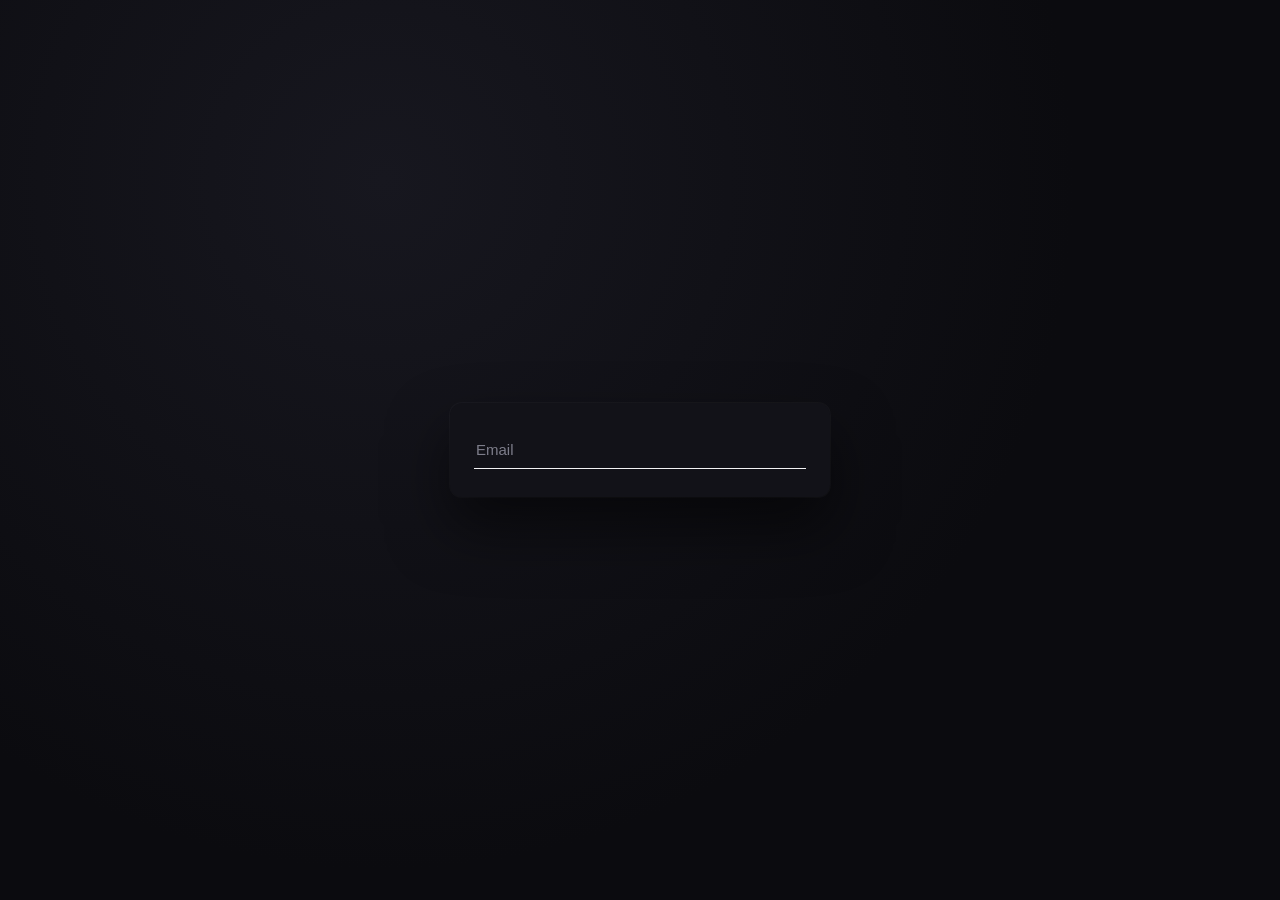
==== page01.html @ 8404e8f1 "feat: seccion a diseño base" ====
<!doctype html>
<html lang="es">
  <head>
    <meta charset="UTF-8" />
    <meta name="viewport" content="width=device-width, initial-scale=1.0" />
    <title>page01 - a) Animación de label</title>
    <style>
      :root {
        --bg: #0b0b0f;
        --panel: #121218;
        --text: #e8e8ec;
        --placeholder: #7d7d8a;
        --celeste: #6ee7f2;
        --white: #f2f2f4;
      }

      * {
        box-sizing: border-box;
      }

      body {
        margin: 0;
        min-height: 100vh;
        display: flex;
        align-items: center;
        justify-content: center;
        background: radial-gradient(circle at 30% 20%, #17171f 0%, #0b0b0f 60%);
        font-family:
          -apple-system, BlinkMacSystemFont, "Segoe UI", Roboto, Helvetica,
          Arial, sans-serif;
        padding: 40px 16px;
      }

      .card {
        width: 100%;
        max-width: 380px;
        background: var(--panel);
        border-radius: 12px;
        padding: 28px 24px;
        box-shadow:
          0 30px 60px rgba(0, 0, 0, 0.55),
          0 0 0 1px rgba(255, 255, 255, 0.03);
      }

      /* ---------- Campo de texto con animación de label ---------- */
      .field {
        position: relative;
      }

      .field input[type="text"],
      .field input[type="email"] {
        width: 100%;
        background: transparent;
        border: none;
        border-bottom: 1.5px solid var(--white);
        color: var(--text);
        font-size: 15px;
        padding: 10px 2px 10px 2px;
        outline: none;
        font-family: inherit;
      }

      .field label {
        position: absolute;
        left: 2px;
        top: 10px;
        color: var(--placeholder);
        font-size: 15px;
        pointer-events: none;
        transition:
          transform 0.22s ease,
          color 0.22s ease,
          top 0.22s ease;
        transform-origin: left top;
      }

      /* Estado activo: el texto sube, se encoge y cambia de blanco/gris a celeste agua */
      .field.filled label,
      .field input:focus + label {
        top: -14px;
        transform: scale(0.78);
        color: var(--celeste);
      }

      .field input:focus {
        border-bottom-color: var(--celeste);
      }
    </style>
  </head>
  <body>
    <div class="card">
      <div class="field">
        <input type="email" id="email" name="email" autocomplete="off" />
        <label for="email">Email</label>
      </div>
    </div>

    <script>
      // Animación del label: sube, se encoge y cambia de color al hacer focus o al escribir
      document.querySelectorAll(".field input").forEach(function (input) {
        var field = input.closest(".field");
        var sync = function () {
          field.classList.toggle("filled", input.value.trim().length > 0);
        };
        input.addEventListener("input", sync);
        input.addEventListener("blur", sync);
        sync();
      });
    </script>
  </body>
</html>
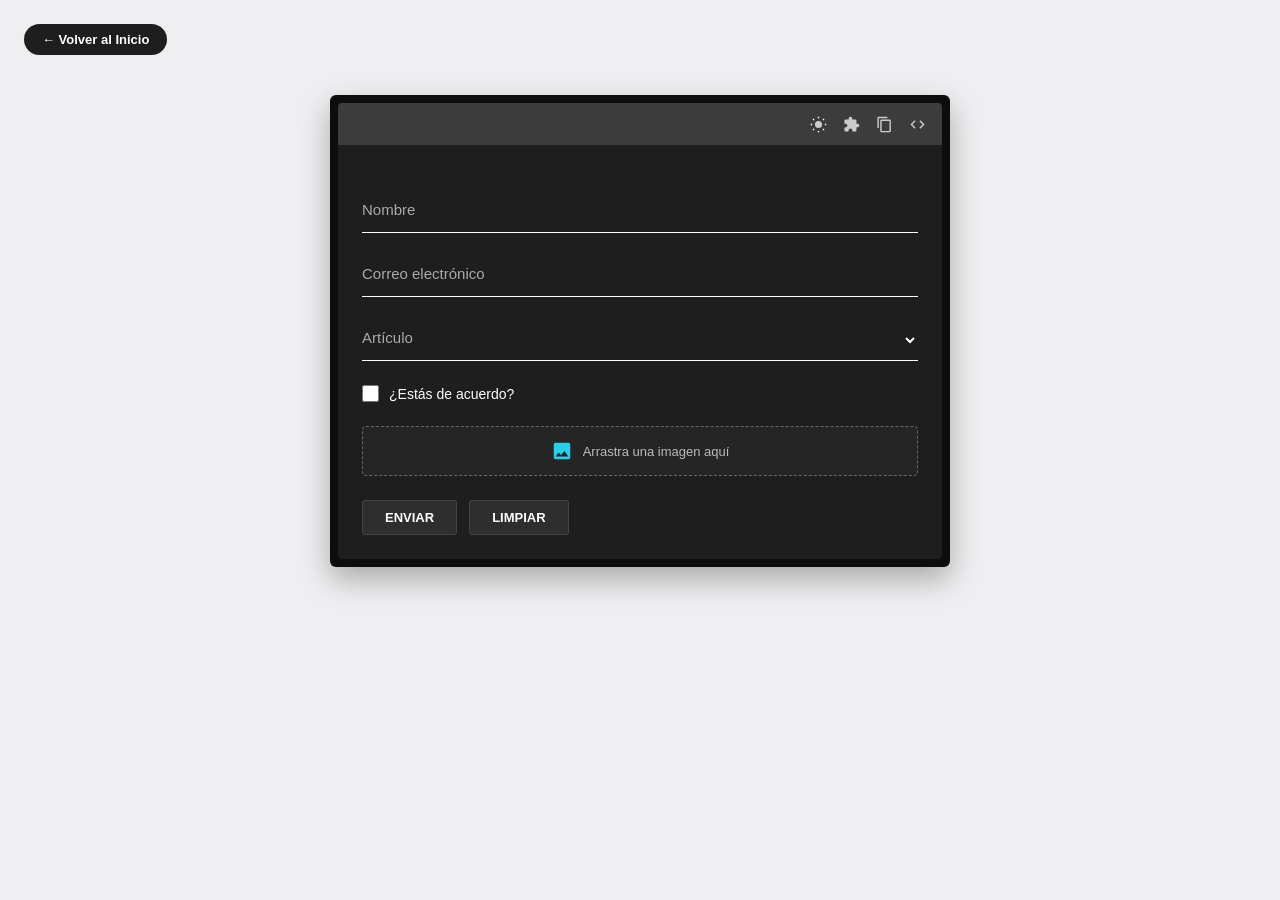
==== commit 9232416b: "index + page01" ====
--- a/page01.html
+++ b/page01.html
@@ -1,111 +1,59 @@
-<!doctype html>
+<!DOCTYPE html>
 <html lang="es">
-  <head>
-    <meta charset="UTF-8" />
-    <meta name="viewport" content="width=device-width, initial-scale=1.0" />
-    <title>page01 - a) Animación de label</title>
-    <style>
-      :root {
-        --bg: #0b0b0f;
-        --panel: #121218;
-        --text: #e8e8ec;
-        --placeholder: #7d7d8a;
-        --celeste: #6ee7f2;
-        --white: #f2f2f4;
-      }
+<head>
+  <meta charset="UTF-8">
+  <meta name="viewport" content="width=device-width, initial-scale=1.0">
+  <title>Página 01</title>
+  <link rel="stylesheet" href="css/globals.css">
+</head>
+<body>
+  <a href="index.html" class="btn-back">← Volver al Inicio</a>
 
-      * {
-        box-sizing: border-box;
-      }
-
-      body {
-        margin: 0;
-        min-height: 100vh;
-        display: flex;
-        align-items: center;
-        justify-content: center;
-        background: radial-gradient(circle at 30% 20%, #17171f 0%, #0b0b0f 60%);
-        font-family:
-          -apple-system, BlinkMacSystemFont, "Segoe UI", Roboto, Helvetica,
-          Arial, sans-serif;
-        padding: 40px 16px;
-      }
-
-      .card {
-        width: 100%;
-        max-width: 380px;
-        background: var(--panel);
-        border-radius: 12px;
-        padding: 28px 24px;
-        box-shadow:
-          0 30px 60px rgba(0, 0, 0, 0.55),
-          0 0 0 1px rgba(255, 255, 255, 0.03);
-      }
-
-      /* ---------- Campo de texto con animación de label ---------- */
-      .field {
-        position: relative;
-      }
-
-      .field input[type="text"],
-      .field input[type="email"] {
-        width: 100%;
-        background: transparent;
-        border: none;
-        border-bottom: 1.5px solid var(--white);
-        color: var(--text);
-        font-size: 15px;
-        padding: 10px 2px 10px 2px;
-        outline: none;
-        font-family: inherit;
-      }
-
-      .field label {
-        position: absolute;
-        left: 2px;
-        top: 10px;
-        color: var(--placeholder);
-        font-size: 15px;
-        pointer-events: none;
-        transition:
-          transform 0.22s ease,
-          color 0.22s ease,
-          top 0.22s ease;
-        transform-origin: left top;
-      }
-
-      /* Estado activo: el texto sube, se encoge y cambia de blanco/gris a celeste agua */
-      .field.filled label,
-      .field input:focus + label {
-        top: -14px;
-        transform: scale(0.78);
-        color: var(--celeste);
-      }
-
-      .field input:focus {
-        border-bottom-color: var(--celeste);
-      }
-    </style>
-  </head>
-  <body>
-    <div class="card">
-      <div class="field">
-        <input type="email" id="email" name="email" autocomplete="off" />
-        <label for="email">Email</label>
-      </div>
+  <div class="window">
+    <div class="window-bar">
+      <svg viewBox="0 0 24 24"><circle cx="12" cy="12" r="5"/><path d="M12 1v2M12 21v2M4.22 4.22l1.42 1.42M18.36 18.36l1.42 1.42M1 12h2M21 12h2M4.22 19.78l1.42-1.42M18.36 5.64l1.42-1.42" stroke="currentColor" stroke-width="2" fill="none"/></svg>
+      <svg viewBox="0 0 24 24"><path d="M20.5 11H19V7c0-1.1-.9-2-2-2h-4V3.5C13 2.12 11.88 1 10.5 1S8 2.12 8 3.5V5H4c-1.1 0-1.99.9-1.99 2v3.8H3.5c1.49 0 2.7 1.21 2.7 2.7s-1.21 2.7-2.7 2.7H2V20c0 1.1.9 2 2 2h3.8v-1.5c0-1.49 1.21-2.7 2.7-2.7 1.49 0 2.7 1.21 2.7 2.7V22H17c1.1 0 2-.9 2-2v-4h1.5c1.38 0 2.5-1.12 2.5-2.5s-1.12-2.5-2.5-2.5z"/></svg>
+      <svg viewBox="0 0 24 24"><path d="M16 1H4c-1.1 0-2 .9-2 2v14h2V3h12V1zm3 4H8c-1.1 0-2 .9-2 2v14c0 1.1.9 2 2 2h11c1.1 0 2-.9 2-2V7c0-1.1-.9-2-2-2zm0 16H8V7h11v14z"/></svg>
+      <svg viewBox="0 0 24 24"><path d="M9.4 16.6L4.8 12l4.6-4.6L8 6l-6 6 6 6 1.4-1.4zm5.2 0l4.6-4.6-4.6-4.6L16 6l6 6-6 6-1.4-1.4z"/></svg>
     </div>
 
-    <script>
-      // Animación del label: sube, se encoge y cambia de color al hacer focus o al escribir
-      document.querySelectorAll(".field input").forEach(function (input) {
-        var field = input.closest(".field");
-        var sync = function () {
-          field.classList.toggle("filled", input.value.trim().length > 0);
-        };
-        input.addEventListener("input", sync);
-        input.addEventListener("blur", sync);
-        sync();
-      });
-    </script>
-  </body>
-</html>
+    <form class="window-body">
+      <div class="field">
+        <input type="text" id="name" placeholder=" " required>
+        <label for="name">Nombre</label>
+      </div>
+
+      <div class="field">
+        <input type="email" id="email" placeholder=" " required>
+        <label for="email">Correo electrónico</label>
+      </div>
+
+      <div class="field">
+        <select id="item" required>
+          <option value="" disabled selected hidden></option>
+          <option value="1">Artículo 1</option>
+          <option value="2">Artículo 2</option>
+          <option value="3">Artículo 3</option>
+        </select>
+        <label for="item">Artículo</label>
+      </div>
+
+      <label class="check">
+        <input type="checkbox" required>
+        <span>¿Estás de acuerdo?</span>
+      </label>
+
+      <div class="dropzone">
+        <svg viewBox="0 0 24 24"><path d="M21 19V5c0-1.1-.9-2-2-2H5c-1.1 0-2 .9-2 2v14c0 1.1.9 2 2 2h14c1.1 0 2-.9 2-2zM8.5 13.5l2.5 3.01L14.5 12l4.5 6H5l3.5-4.5z"/></svg>
+        <span>Arrastra una imagen aquí</span>
+        <input type="file" accept="image/*">
+      </div>
+
+      <div class="btn-row">
+        <button type="submit" class="btn">ENVIAR</button>
+        <button type="reset" class="btn">LIMPIAR</button>
+      </div>
+    </form>
+  </div>
+</body>
+</html>
--- a/css/globals.css
+++ b/css/globals.css
@@ -0,0 +1,630 @@
+/* ============================================================
+   PRACTICA CALIFICADA 1 - DESARROLLO DE APLICACIONES WEB
+   globals.css (CSS Puro y Sencillo)
+   ============================================================ */
+
+/* 1. Reset y Base */
+* {
+  box-sizing: border-box;
+  margin: 0;
+  padding: 0;
+  font-family: 'Segoe UI', Tahoma, Geneva, Verdana, sans-serif;
+}
+
+body {
+  background: #efeff1;
+  color: #222;
+  padding: 24px;
+}
+
+a {
+  text-decoration: none;
+  color: inherit;
+}
+
+.btn-back {
+  display: inline-block;
+  margin-bottom: 20px;
+  background: #1e1e1e;
+  color: #fff;
+  padding: 8px 18px;
+  border-radius: 20px;
+  font-size: 13px;
+  font-weight: 600;
+  transition: background 0.3s;
+}
+.btn-back:hover {
+  background: #7c3aed;
+}
+
+/* 2. Ventana Oscura (page01 y page02) */
+.window {
+  max-width: 620px;
+  margin: 20px auto;
+  background: #0d0d0d;
+  border-radius: 6px;
+  padding: 8px;
+  box-shadow: 0 12px 30px rgba(0, 0, 0, 0.3);
+  color: #fff;
+}
+
+.window-bar {
+  height: 42px;
+  background: #3c3c3c;
+  display: flex;
+  justify-content: flex-end;
+  align-items: center;
+  gap: 16px;
+  padding: 0 16px;
+  border-radius: 4px 4px 0 0;
+}
+
+.window-bar svg {
+  width: 17px;
+  height: 17px;
+  fill: #ccc;
+  cursor: pointer;
+  transition: fill 0.2s;
+}
+.window-bar svg:hover {
+  fill: #25d0e8;
+}
+
+.window-body {
+  background: #1e1e1e;
+  padding: 24px;
+  border-radius: 0 0 4px 4px;
+}
+
+/* 2a. Floating labels (page01) */
+.field {
+  position: relative;
+  margin-top: 22px;
+}
+
+.field input,
+.field select {
+  width: 100%;
+  height: 42px;
+  background: transparent;
+  border: none;
+  border-bottom: 1px solid #ffffff;
+  color: #ffffff;
+  font-size: 15px;
+  outline: none;
+  padding: 4px 0;
+  transition: border-color 0.3s;
+}
+
+.field label {
+  position: absolute;
+  left: 0;
+  top: 10px;
+  color: #aaaaaa;
+  font-size: 15px;
+  transition: 0.3s;
+  pointer-events: none;
+}
+
+/* Animacion al click/focus: sube texto y cambia a celeste agua */
+.field input:focus ~ label,
+.field input:not(:placeholder-shown) ~ label {
+  top: -14px;
+  font-size: 12px;
+  color: #25d0e8;
+}
+
+.field input:focus,
+.field select:focus {
+  border-bottom-color: #25d0e8;
+}
+
+.field select option {
+  background: #1e1e1e;
+  color: #ffffff;
+}
+
+/* 2b. Checkbox y botones */
+.check {
+  display: flex;
+  align-items: center;
+  gap: 10px;
+  margin: 24px 0;
+  cursor: pointer;
+  font-size: 14px;
+}
+
+.check input {
+  accent-color: #25d0e8;
+  width: 17px;
+  height: 17px;
+  cursor: pointer;
+}
+
+.btn-row {
+  display: flex;
+  gap: 12px;
+  margin-top: 24px;
+}
+
+.btn {
+  padding: 9px 22px;
+  background: #2e2e2e;
+  color: #ffffff;
+  border: 1px solid #444444;
+  border-radius: 3px;
+  font-weight: 600;
+  font-size: 13px;
+  cursor: pointer;
+  transition: background 0.2s;
+}
+.btn:hover {
+  background: #3c3c3c;
+}
+
+/* 2c. Campo Image drag & drop de 50px */
+.dropzone {
+  position: relative;
+  width: 100%;
+  height: 50px;
+  margin-top: 24px;
+  border: 1px dashed #666666;
+  border-radius: 4px;
+  background: #252525;
+  display: flex;
+  align-items: center;
+  justify-content: center;
+  gap: 10px;
+  color: #bbbbbb;
+  font-size: 13px;
+  cursor: pointer;
+  transition: border-color 0.2s;
+}
+.dropzone:hover {
+  border-color: #25d0e8;
+  color: #ffffff;
+}
+.dropzone svg {
+  width: 22px;
+  height: 22px;
+  fill: #25d0e8;
+}
+.dropzone input[type="file"] {
+  position: absolute;
+  inset: 0;
+  opacity: 0;
+  cursor: pointer;
+}
+
+/* 3a. Stepper (page02) */
+.stepper {
+  display: flex;
+  justify-content: space-between;
+  align-items: center;
+  border-bottom: 1px solid #333333;
+  padding-bottom: 16px;
+  margin-bottom: 24px;
+}
+
+.step {
+  display: flex;
+  align-items: center;
+  gap: 8px;
+  color: #777777;
+  font-size: 14px;
+}
+.step.active {
+  color: #ffffff;
+  font-weight: 600;
+}
+.step-num {
+  width: 24px;
+  height: 24px;
+  border-radius: 50%;
+  background: #333333;
+  display: flex;
+  align-items: center;
+  justify-content: center;
+  font-size: 12px;
+}
+.step.active .step-num {
+  background: #ffffff;
+  color: #111111;
+}
+.step-line {
+  flex: 1;
+  height: 1px;
+  background: #333333;
+  margin: 0 12px;
+}
+
+.radio-group {
+  margin: 16px 0 24px;
+}
+.radio-item {
+  display: flex;
+  align-items: center;
+  gap: 10px;
+  margin: 12px 0;
+  cursor: pointer;
+  font-size: 14.5px;
+}
+.radio-item input {
+  accent-color: #25d0e8;
+  cursor: pointer;
+}
+
+/* 3b. Card RGB de 2 partes (page02) */
+.rgb-card {
+  max-width: 320px;
+  margin: 30px auto;
+  background: #1e1e1e;
+  border-radius: 10px;
+  overflow: hidden;
+  box-shadow: 0 12px 30px rgba(0, 0, 0, 0.35);
+  color: #ffffff;
+}
+
+.rgb-preview {
+  height: 180px;
+  background-color: rgb(80, 165, 92);
+  transition: background-color 0.2s;
+}
+
+.rgb-body {
+  padding: 20px;
+  display: flex;
+  flex-direction: column;
+  gap: 14px;
+}
+
+.rgb-row {
+  display: flex;
+  align-items: center;
+  gap: 12px;
+}
+.rgb-row span {
+  width: 16px;
+  font-weight: bold;
+  font-size: 14px;
+}
+.rgb-row input[type="range"] {
+  flex: 1;
+  cursor: pointer;
+}
+.rgb-row input[type="number"] {
+  width: 65px;
+  height: 34px;
+  background: #141414;
+  border: 1px solid #444444;
+  border-radius: 4px;
+  color: #ffffff;
+  text-align: center;
+  font-weight: bold;
+}
+
+/* 4. Landing Page (page03) */
+.landing {
+  max-width: 1160px;
+  margin: 0 auto;
+  background: #ffffff;
+  padding: 30px 24px;
+  border-radius: 8px;
+}
+
+.landing h2 {
+  text-align: center;
+  margin: 30px 0 20px;
+  font-size: 22px;
+}
+
+.tabs {
+  display: flex;
+  gap: 10px;
+  margin-bottom: 20px;
+}
+.tab {
+  padding: 6px 16px;
+  border-radius: 16px;
+  font-size: 12px;
+  font-weight: bold;
+  cursor: pointer;
+  color: #666666;
+}
+.tab.active {
+  background: #f3ebf9;
+  color: #7c3aed;
+}
+
+.products {
+  display: flex;
+  gap: 16px;
+}
+.prod-card {
+  flex: 1;
+  background: #f0f0f2;
+  border-radius: 6px;
+  padding: 16px;
+  text-align: center;
+  display: flex;
+  flex-direction: column;
+  align-items: center;
+}
+.prod-card img {
+  width: 100%;
+  height: 140px;
+  object-fit: contain;
+  opacity: 0.9;
+  transition: opacity 0.3s;
+}
+.prod-badge {
+  margin-top: 12px;
+  background: #7c3aed;
+  color: #ffffff;
+  padding: 6px 14px;
+  border-radius: 14px;
+  font-size: 11px;
+  font-weight: bold;
+}
+
+.brands {
+  display: flex;
+  justify-content: space-between;
+  gap: 12px;
+  margin: 24px 0;
+}
+.brand {
+  text-align: center;
+  font-size: 13px;
+  font-weight: bold;
+}
+.brand-circle {
+  width: 120px;
+  height: 120px;
+  background: #ebebee;
+  border-radius: 50%;
+  display: flex;
+  align-items: center;
+  justify-content: center;
+  margin: 0 auto 10px;
+  overflow: hidden;
+}
+.brand-circle img {
+  max-width: 80%;
+  height: auto;
+  opacity: 0.9;
+  transition: opacity 0.3s;
+}
+
+.banners {
+  display: flex;
+  gap: 16px;
+  margin-top: 36px;
+}
+.banner {
+  flex: 1;
+  height: 300px;
+  position: relative;
+  border-radius: 8px;
+  overflow: hidden;
+  display: flex;
+  align-items: center;
+  justify-content: center;
+  background: #eeeeee;
+}
+.banner img {
+  position: absolute;
+  width: 100%;
+  height: 100%;
+  object-fit: cover;
+  opacity: 0.9;
+  transition: opacity 0.3s;
+}
+.banner-content {
+  position: relative;
+  z-index: 2;
+  text-align: center;
+  color: #ffffff;
+  text-shadow: 0 2px 8px rgba(0, 0, 0, 0.6);
+}
+.banner-content h3 {
+  font-size: 36px;
+  margin: 4px 0 12px;
+}
+.banner-btn {
+  display: inline-block;
+  background: #ffffff;
+  color: #111111;
+  padding: 8px 20px;
+  border-radius: 20px;
+  font-size: 12px;
+  font-weight: bold;
+}
+
+/* 4b. Hover sobre imagen -> +10% de opacidad */
+img:hover {
+  opacity: 1 !important;
+}
+
+/* 4c. Media queries responsivas */
+@media (max-width: 1200px) {
+  .products {
+    flex-wrap: wrap;
+  }
+  .prod-card {
+    flex: 1 1 calc(50% - 16px);
+  }
+  .brands {
+    flex-wrap: wrap;
+    justify-content: center;
+  }
+  .brand {
+    flex: 1 1 calc(33.3% - 12px);
+  }
+}
+
+@media (max-width: 900px) {
+  .banners {
+    flex-direction: column;
+  }
+  .banner {
+    height: 220px;
+  }
+}
+
+@media (max-width: 480px) {
+  .prod-card {
+    flex: 1 1 100%;
+  }
+  .brand {
+    flex: 1 1 calc(50% - 12px);
+  }
+  .brand-circle {
+    width: 95px;
+    height: 95px;
+  }
+}
+
+/* 5. Index: 3 Cards con Flip 3D y Login */
+.hub {
+  max-width: 850px;
+  margin: 30px auto;
+  text-align: center;
+}
+
+.cards-row {
+  display: flex;
+  justify-content: center;
+  gap: 24px;
+  margin: 30px 0 45px;
+  flex-wrap: wrap;
+}
+
+.card-flip {
+  width: 190px;
+  height: 250px;
+  perspective: 1000px;
+}
+
+.card-flip-inner {
+  position: relative;
+  width: 100%;
+  height: 100%;
+  transition: transform 0.8s;
+  transform-style: preserve-3d;
+  border-radius: 12px;
+  box-shadow: 0 10px 25px rgba(0, 0, 0, 0.15);
+}
+
+/* 5b. Giro de 180° sobre eje horizontal y vertical */
+.card-flip:hover .card-flip-inner {
+  transform: rotateX(180deg) rotateY(180deg);
+}
+
+.card-front,
+.card-back {
+  position: absolute;
+  inset: 0;
+  border-radius: 12px;
+  display: flex;
+  flex-direction: column;
+  align-items: center;
+  justify-content: center;
+  backface-visibility: hidden;
+  color: #ffffff;
+  padding: 15px;
+}
+
+.card-p1 { background: #27ae60; }
+.card-p2 { background: #2980b9; }
+.card-p3 { background: #8e44ad; }
+
+.card-front h3 {
+  font-size: 24px;
+  margin-bottom: 6px;
+}
+
+.card-back {
+  background: #1e1e1e;
+  transform: rotateX(180deg) rotateY(180deg);
+  border: 1px solid #444444;
+}
+
+.card-back a {
+  background: #ffffff;
+  color: #111111;
+  padding: 8px 18px;
+  border-radius: 20px;
+  font-weight: bold;
+  transition: background 0.2s;
+}
+.card-back a:hover {
+  background: #25d0e8;
+}
+
+/* 5c. Formulario de Autenticacion */
+.login-box {
+  max-width: 340px;
+  margin: 0 auto;
+  background: #1e1e1e;
+  border: 2px solid #7c3aed;
+  border-radius: 8px;
+  padding: 26px;
+  color: #ffffff;
+  text-align: left;
+  box-shadow: 0 12px 35px rgba(0, 0, 0, 0.25);
+}
+
+.login-field {
+  margin-bottom: 18px;
+}
+
+.login-field label {
+  display: block;
+  font-size: 13px;
+  color: #aaaaaa;
+  margin-bottom: 4px;
+}
+
+.login-field input {
+  width: 100%;
+  height: 38px;
+  background: #2a2a2a;
+  border: none;
+  border-bottom: 1px solid #555555;
+  color: #ffffff;
+  padding: 0 8px;
+  outline: none;
+  font-size: 14px;
+}
+
+.login-field.error label {
+  color: #e5737f;
+}
+.login-field.error input {
+  border-bottom-color: #e5737f;
+}
+.login-error {
+  color: #e5737f;
+  font-size: 11.5px;
+  margin-top: 4px;
+  display: block;
+}
+
+.btn-signin {
+  width: 100%;
+  padding: 11px;
+  background: #98d8aa;
+  color: #ffffff;
+  border: none;
+  border-radius: 4px;
+  font-size: 14px;
+  font-weight: bold;
+  letter-spacing: 0.5px;
+  cursor: pointer;
+  margin-top: 10px;
+  transition: background 0.2s;
+}
+.btn-signin:hover {
+  background: #85c997;
+}
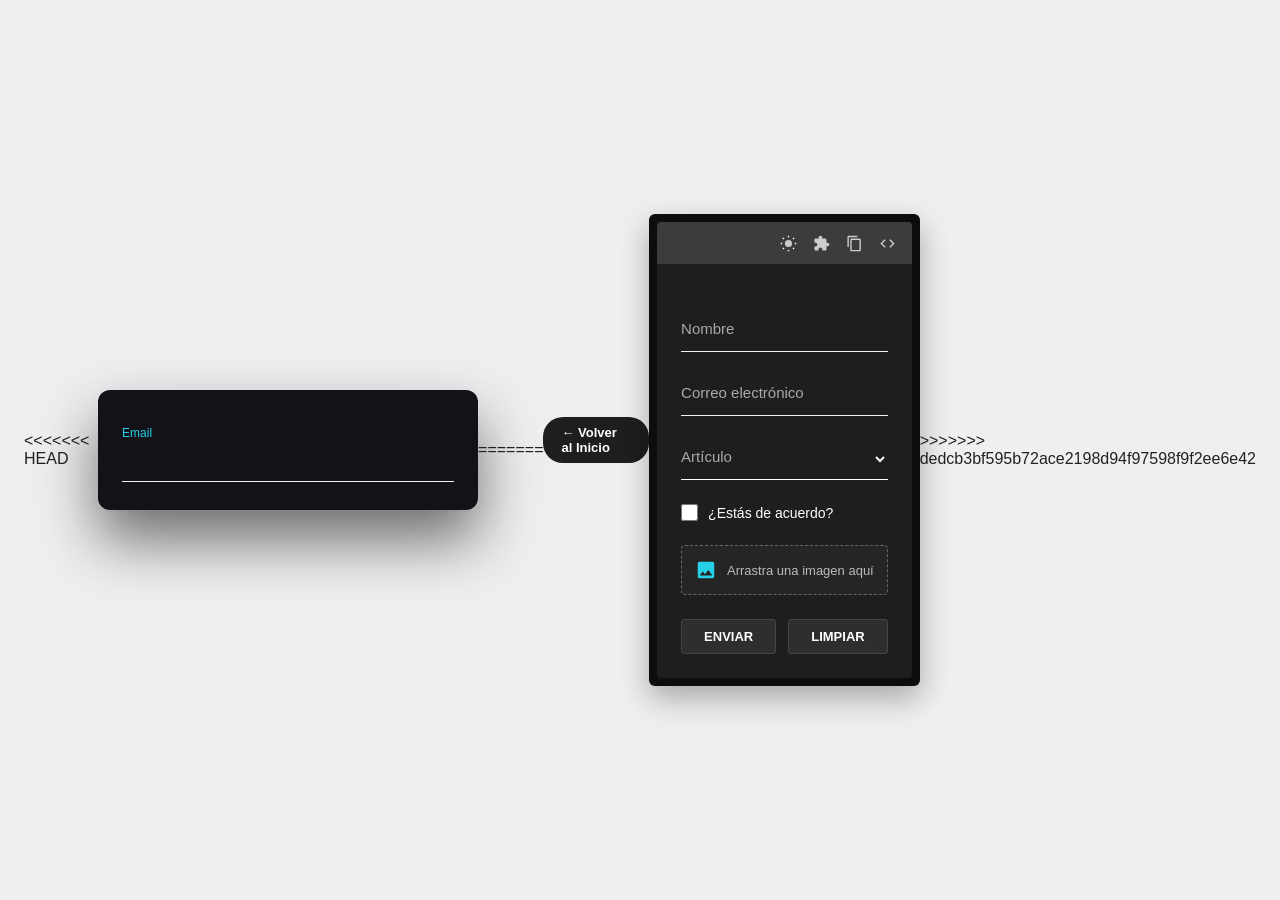
==== commit 29b7f72b: "Page2" ====
--- a/page01.html
+++ b/page01.html
@@ -1,3 +1,116 @@
+<<<<<<< HEAD
+<!doctype html>
+<html lang="es">
+  <head>
+    <meta charset="UTF-8" />
+    <meta name="viewport" content="width=device-width, initial-scale=1.0" />
+    <title>page01 - a) Animación de label</title>
+    <style>
+      :root {
+        --bg: #0b0b0f;
+        --panel: #121218;
+        --text: #e8e8ec;
+        --placeholder: #7d7d8a;
+        --celeste: #6ee7f2;
+        --white: #f2f2f4;
+      }
+
+      * {
+        box-sizing: border-box;
+      }
+
+      body {
+        margin: 0;
+        min-height: 100vh;
+        display: flex;
+        align-items: center;
+        justify-content: center;
+        background: radial-gradient(circle at 30% 20%, #17171f 0%, #0b0b0f 60%);
+        font-family:
+          -apple-system, BlinkMacSystemFont, "Segoe UI", Roboto, Helvetica,
+          Arial, sans-serif;
+        padding: 40px 16px;
+      }
+
+      .card {
+        width: 100%;
+        max-width: 380px;
+        background: var(--panel);
+        border-radius: 12px;
+        padding: 28px 24px;
+        box-shadow:
+          0 30px 60px rgba(0, 0, 0, 0.55),
+          0 0 0 1px rgba(255, 255, 255, 0.03);
+      }
+
+      /* ---------- Campo de texto con animación de label ---------- */
+      .field {
+        position: relative;
+      }
+
+      .field input[type="text"],
+      .field input[type="email"] {
+        width: 100%;
+        background: transparent;
+        border: none;
+        border-bottom: 1.5px solid var(--white);
+        color: var(--text);
+        font-size: 15px;
+        padding: 10px 2px 10px 2px;
+        outline: none;
+        font-family: inherit;
+      }
+
+      .field label {
+        position: absolute;
+        left: 2px;
+        top: 10px;
+        color: var(--placeholder);
+        font-size: 15px;
+        pointer-events: none;
+        transition:
+          transform 0.22s ease,
+          color 0.22s ease,
+          top 0.22s ease;
+        transform-origin: left top;
+      }
+
+      /* Estado activo: el texto sube, se encoge y cambia de blanco/gris a celeste agua */
+      .field.filled label,
+      .field input:focus + label {
+        top: -14px;
+        transform: scale(0.78);
+        color: var(--celeste);
+      }
+
+      .field input:focus {
+        border-bottom-color: var(--celeste);
+      }
+    </style>
+  </head>
+  <body>
+    <div class="card">
+      <div class="field">
+        <input type="email" id="email" name="email" autocomplete="off" />
+        <label for="email">Email</label>
+      </div>
+    </div>
+
+    <script>
+      // Animación del label: sube, se encoge y cambia de color al hacer focus o al escribir
+      document.querySelectorAll(".field input").forEach(function (input) {
+        var field = input.closest(".field");
+        var sync = function () {
+          field.classList.toggle("filled", input.value.trim().length > 0);
+        };
+        input.addEventListener("input", sync);
+        input.addEventListener("blur", sync);
+        sync();
+      });
+    </script>
+  </body>
+</html>
+=======
 <!DOCTYPE html>
 <html lang="es">
 <head>
@@ -56,4 +169,5 @@
     </form>
   </div>
 </body>
-</html>+</html>
+>>>>>>> dedcb3bf595b72ace2198d94f97598f9f2ee6e42
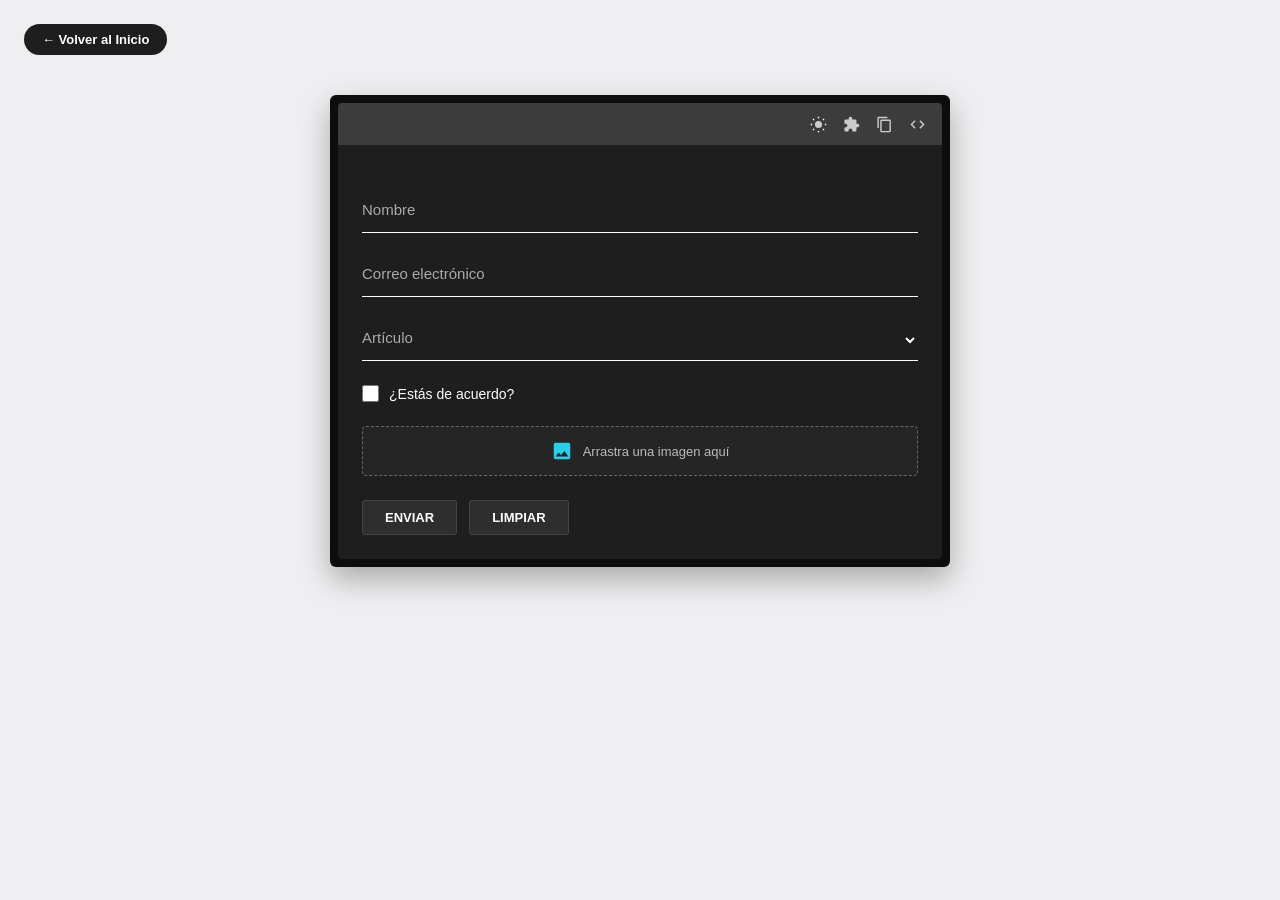
==== commit 0519e207: "Fix: correccion por problemas en merge" ====
--- a/page01.html
+++ b/page01.html
@@ -1,116 +1,3 @@
-<<<<<<< HEAD
-<!doctype html>
-<html lang="es">
-  <head>
-    <meta charset="UTF-8" />
-    <meta name="viewport" content="width=device-width, initial-scale=1.0" />
-    <title>page01 - a) Animación de label</title>
-    <style>
-      :root {
-        --bg: #0b0b0f;
-        --panel: #121218;
-        --text: #e8e8ec;
-        --placeholder: #7d7d8a;
-        --celeste: #6ee7f2;
-        --white: #f2f2f4;
-      }
-
-      * {
-        box-sizing: border-box;
-      }
-
-      body {
-        margin: 0;
-        min-height: 100vh;
-        display: flex;
-        align-items: center;
-        justify-content: center;
-        background: radial-gradient(circle at 30% 20%, #17171f 0%, #0b0b0f 60%);
-        font-family:
-          -apple-system, BlinkMacSystemFont, "Segoe UI", Roboto, Helvetica,
-          Arial, sans-serif;
-        padding: 40px 16px;
-      }
-
-      .card {
-        width: 100%;
-        max-width: 380px;
-        background: var(--panel);
-        border-radius: 12px;
-        padding: 28px 24px;
-        box-shadow:
-          0 30px 60px rgba(0, 0, 0, 0.55),
-          0 0 0 1px rgba(255, 255, 255, 0.03);
-      }
-
-      /* ---------- Campo de texto con animación de label ---------- */
-      .field {
-        position: relative;
-      }
-
-      .field input[type="text"],
-      .field input[type="email"] {
-        width: 100%;
-        background: transparent;
-        border: none;
-        border-bottom: 1.5px solid var(--white);
-        color: var(--text);
-        font-size: 15px;
-        padding: 10px 2px 10px 2px;
-        outline: none;
-        font-family: inherit;
-      }
-
-      .field label {
-        position: absolute;
-        left: 2px;
-        top: 10px;
-        color: var(--placeholder);
-        font-size: 15px;
-        pointer-events: none;
-        transition:
-          transform 0.22s ease,
-          color 0.22s ease,
-          top 0.22s ease;
-        transform-origin: left top;
-      }
-
-      /* Estado activo: el texto sube, se encoge y cambia de blanco/gris a celeste agua */
-      .field.filled label,
-      .field input:focus + label {
-        top: -14px;
-        transform: scale(0.78);
-        color: var(--celeste);
-      }
-
-      .field input:focus {
-        border-bottom-color: var(--celeste);
-      }
-    </style>
-  </head>
-  <body>
-    <div class="card">
-      <div class="field">
-        <input type="email" id="email" name="email" autocomplete="off" />
-        <label for="email">Email</label>
-      </div>
-    </div>
-
-    <script>
-      // Animación del label: sube, se encoge y cambia de color al hacer focus o al escribir
-      document.querySelectorAll(".field input").forEach(function (input) {
-        var field = input.closest(".field");
-        var sync = function () {
-          field.classList.toggle("filled", input.value.trim().length > 0);
-        };
-        input.addEventListener("input", sync);
-        input.addEventListener("blur", sync);
-        sync();
-      });
-    </script>
-  </body>
-</html>
-=======
 <!DOCTYPE html>
 <html lang="es">
 <head>
@@ -170,4 +57,3 @@
   </div>
 </body>
 </html>
->>>>>>> dedcb3bf595b72ace2198d94f97598f9f2ee6e42
